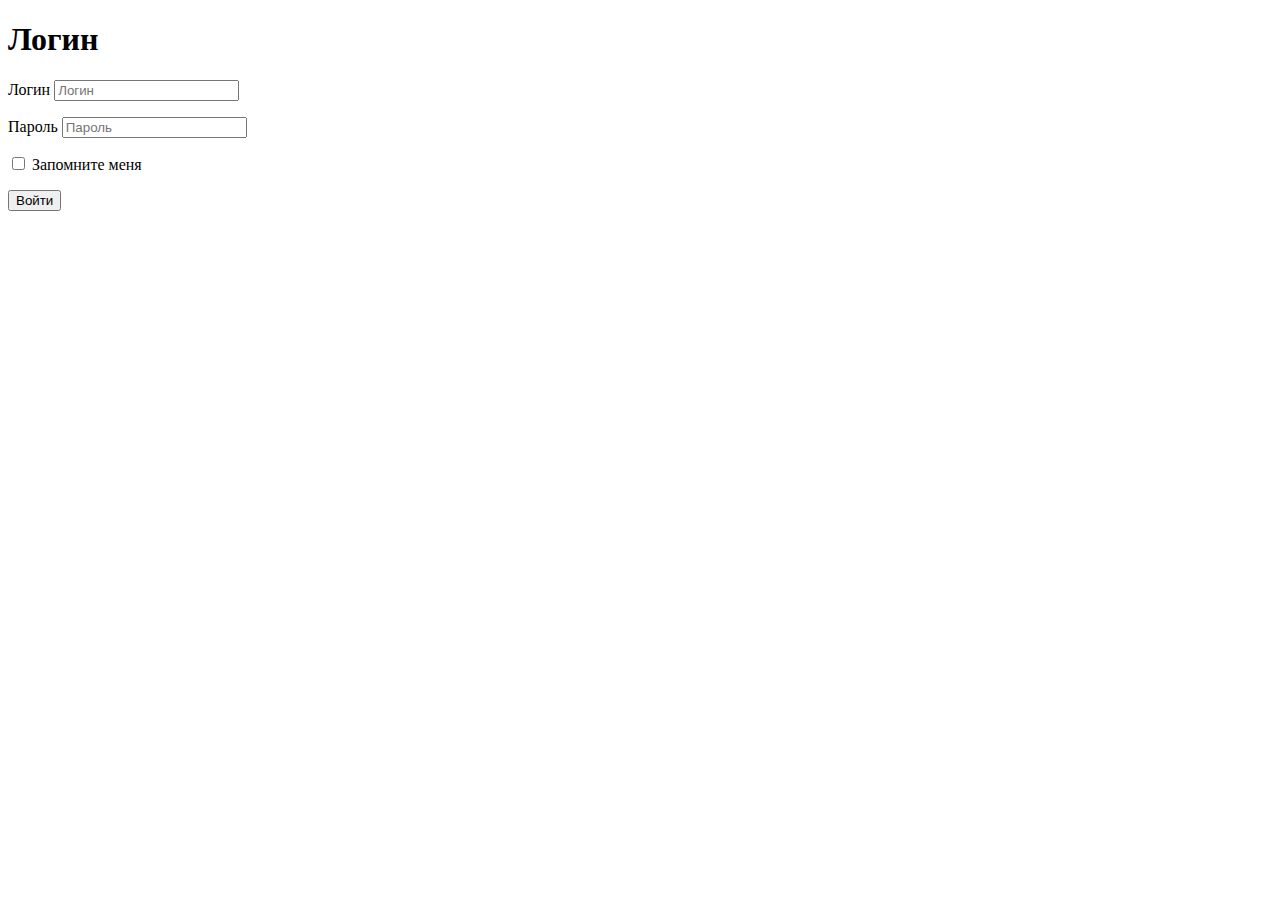
==== login.html @ 96eed498 "добавила login.html из демонстрации" ====
<!DOCTYPE html>
<html>
  <head>
    <meta charset="utf-8">
    <title></title>
  </head>
  <body>
    <h1>Логин</h1>
    <form class="user" method="post"
          action="https://echo.htmlacademy.ru">
      <p>
        <label for="user-login">Логин</label>
        <input id="user-login" type="text"
               name="login" placeholder="Логин">
      </p>
      <p>
        <label for="user-password">Пароль</label>
        <input id="user-password" type="password"
               name="password" placeholder="Пароль">
      </p>
      <p>
        <label>
          <input type="checkbox" name="remember">
          Запомните меня
        </label>
      </p>
      <button type="submit">Войти</button>
    </form>
  </body>
</html>
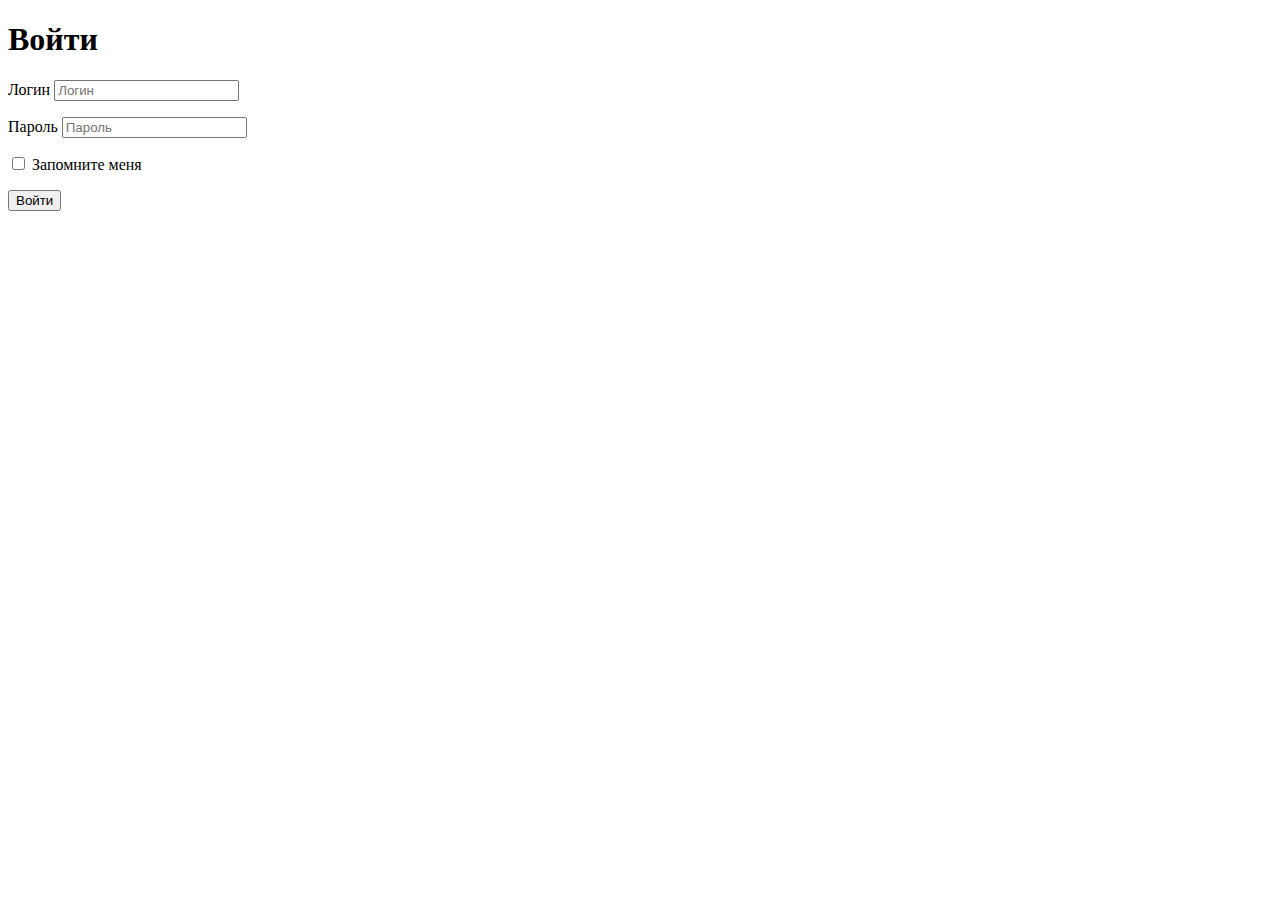
==== commit bbaaa330: "Разметка monopods.html" ====
--- a/login.html
+++ b/login.html
@@ -5,7 +5,7 @@
     <title></title>
   </head>
   <body>
-    <h1>Логин</h1>
+    <h1>Войти</h1>
     <form class="user" method="post"
           action="https://echo.htmlacademy.ru">
       <p>
